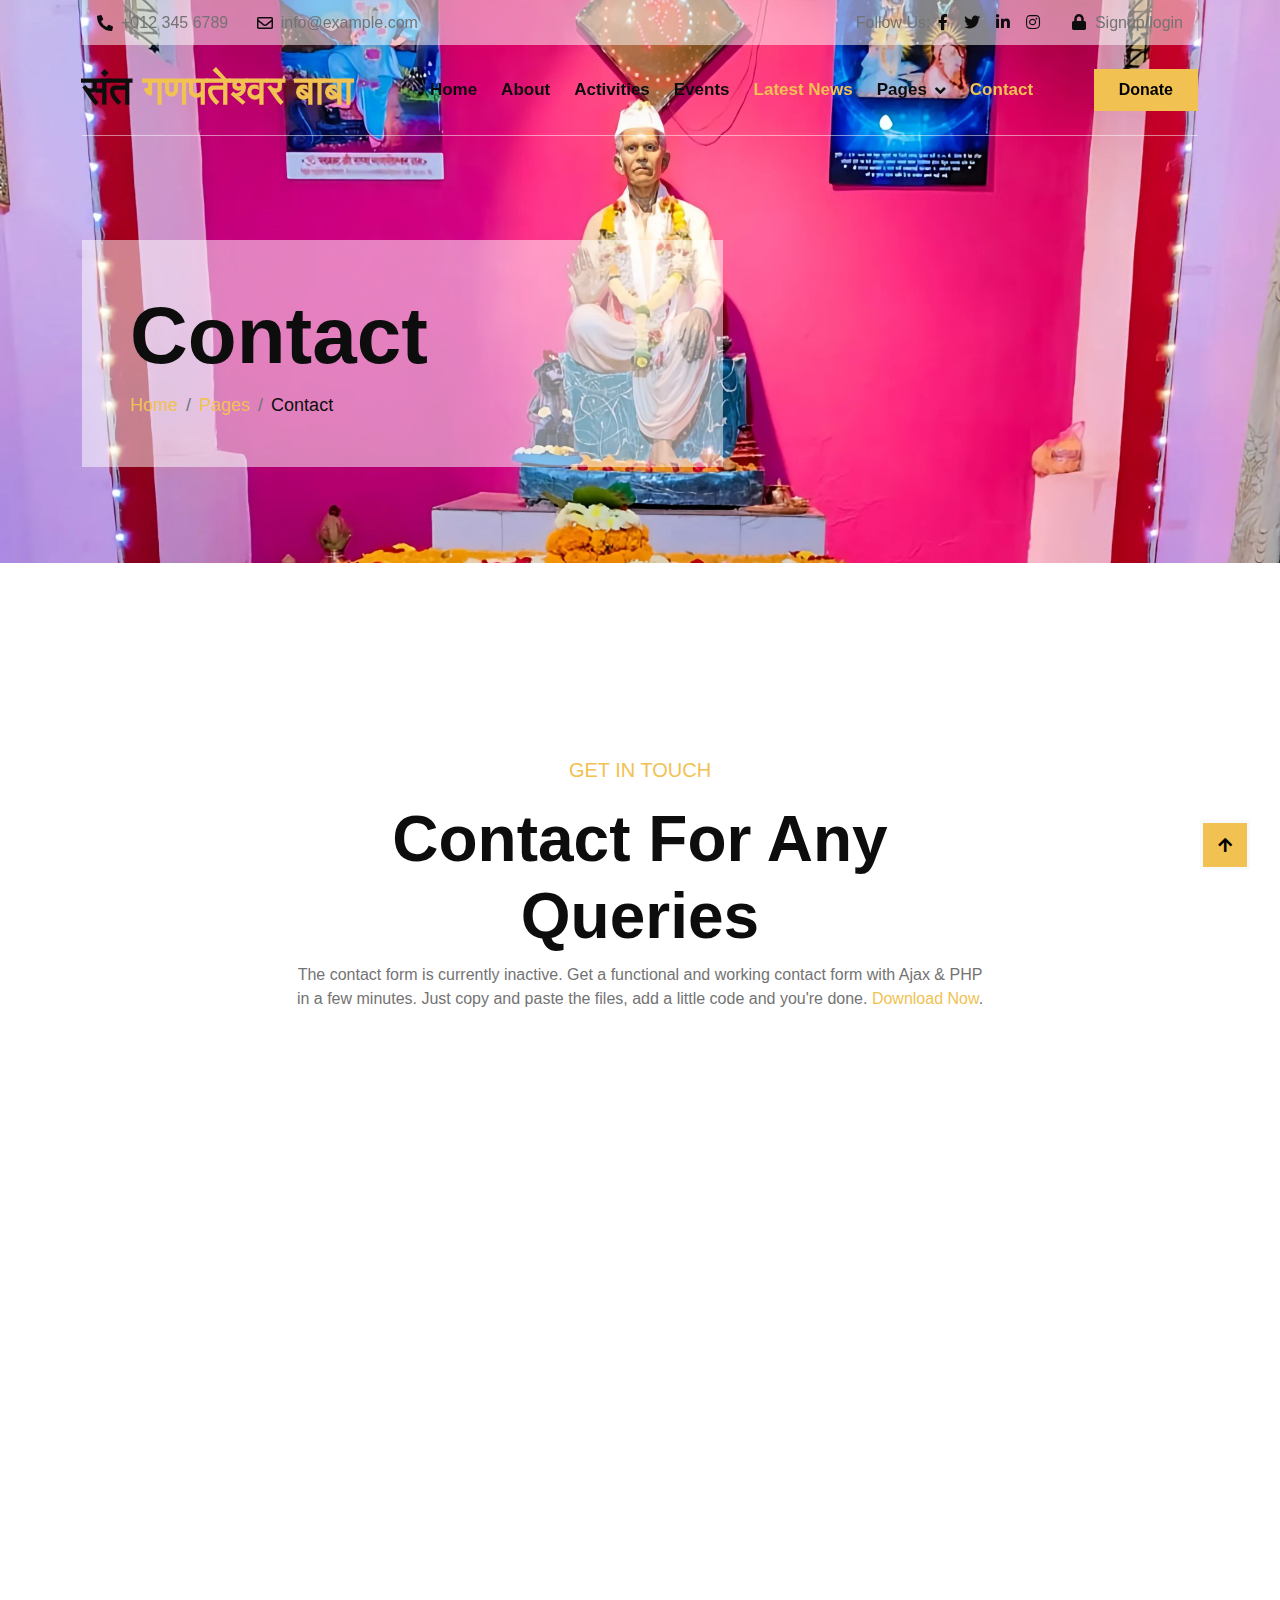
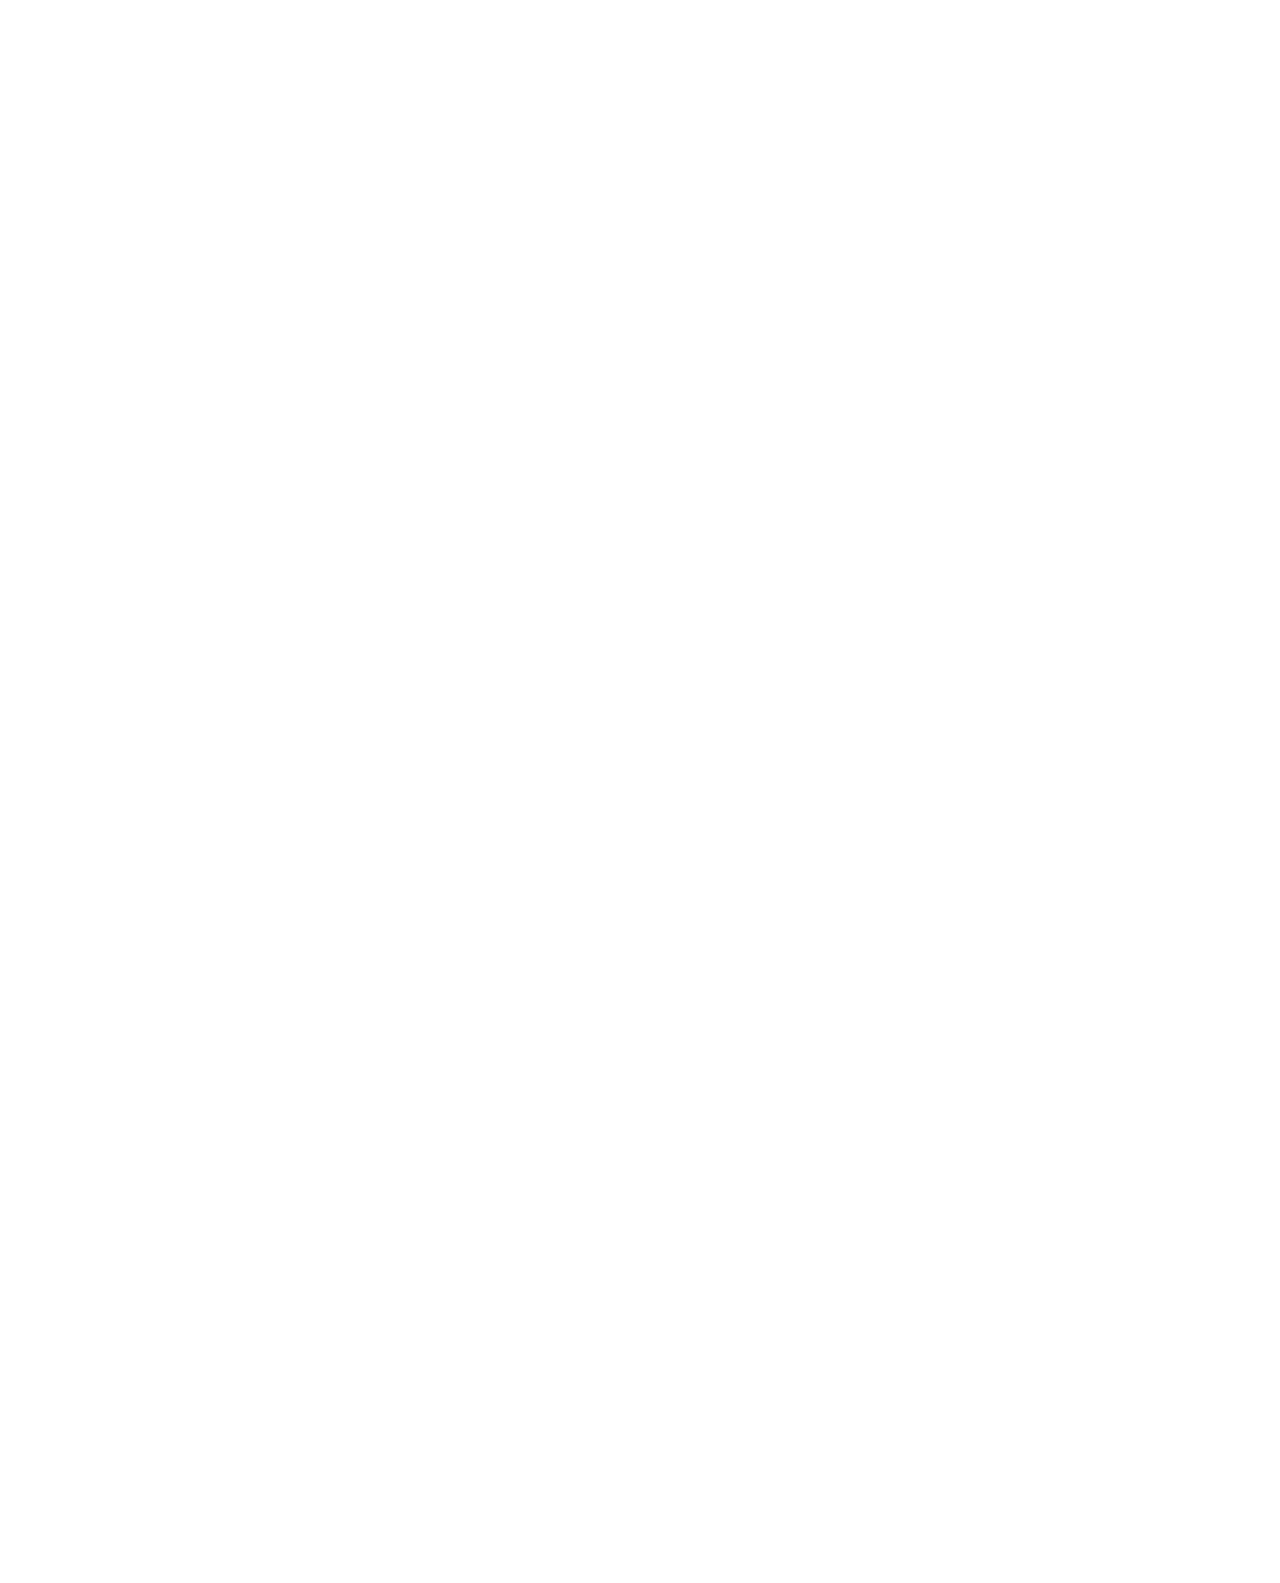
==== contact.html @ 6f790720 "first" ====
<!DOCTYPE html>
<html lang="en">

    <head>
        <meta charset="utf-8">
        <title>THEMosque - Mosque Website Template</title>
        <meta content="width=device-width, initial-scale=1.0" name="viewport">
        <meta content="" name="keywords">
        <meta content="" name="description">

        <!-- Google Web Fonts -->
        <link rel="preconnect" href="https://fonts.googleapis.com">
        <link rel="preconnect" href="https://fonts.gstatic.com" crossorigin>
        <link href="https://fonts.googleapis.com/css2?family=Open+Sans:wght@300;400;500;600;700&family=Pacifico&display=swap" rel="stylesheet">

        <!-- Icon Font Stylesheet -->
        <link rel="stylesheet" href="https://use.fontawesome.com/releases/v5.15.4/css/all.css"/>
        <link href="https://cdn.jsdelivr.net/npm/bootstrap-icons@1.4.1/font/bootstrap-icons.css" rel="stylesheet">

        <!-- Libraries Stylesheet -->
        <link href="lib/animate/animate.min.css" rel="stylesheet">
        <link href="lib/owlcarousel/assets/owl.carousel.min.css" rel="stylesheet">

        <!-- Customized Bootstrap Stylesheet -->
        <link href="css/bootstrap.min.css" rel="stylesheet">

        <!-- Template Stylesheet -->
        <link href="css/style.css" rel="stylesheet">

        

    </head>

    <body>

        <!-- Spinner Start -->
        <div id="spinner" class="show w-100 vh-100 bg-white position-fixed translate-middle top-50 start-50  d-flex align-items-center justify-content-center">
            <div class="spinner-grow text-primary" role="status"></div>
        </div>
        <!-- Spinner End -->


        <!-- Topbar start -->
        <div class="container-fluid fixed-top">
            <div class="container topbar d-none d-lg-block">
                <div class="topbar-inner">
                    <div class="row gx-0">
                        <div class="col-lg-7 text-start">
                            <div class="h-100 d-inline-flex align-items-center me-4">
                                <span class="fa fa-phone-alt me-2 text-dark"></span>
                                <a href="#" class="text-secondary"><span>+012 345 6789</span></a>
                            </div>
                            <div class="h-100 d-inline-flex align-items-center">
                                <span class="far fa-envelope me-2 text-dark"></span>
                                <a href="#" class="text-secondary"><span>info@example.com</span></a>
                            </div>
                        </div>
                        <div class="col-lg-5 text-end">
                            <div class="h-100 d-inline-flex align-items-center">
                                <span class="text-body">Follow Us:</span>
                                <a class="text-dark px-2" href=""><i class="fab fa-facebook-f"></i></a>
                                <a class="text-dark px-2" href=""><i class="fab fa-twitter"></i></a>
                                <a class="text-dark px-2" href=""><i class="fab fa-linkedin-in"></i></a>
                                <a class="text-dark px-2" href=""><i class="fab fa-instagram"></i></a>
                                <a class="text-body ps-4" href=""><i class="fa fa-lock text-dark me-1"></i> Signup/login</a>
                            </div>
                        </div>
                    </div>
                </div>
            </div>
            <div class="container">
                <nav class="navbar navbar-light navbar-expand-lg py-3">
                    <a href="index.html" class="navbar-brand">
                        <h1 class="mb-0">संत <span class="text-primary">गणपतेश्वर बाबा</span> </h1>
                    </a>
                    <button class="navbar-toggler" type="button" data-bs-toggle="collapse" data-bs-target="#navbarCollapse">
                        <span class="fa fa-bars text-primary"></span>
                    </button>
                    <div class="collapse navbar-collapse bg-white" id="navbarCollapse">
                        <div class="navbar-nav ms-lg-auto mx-xl-auto">
                            <a href="index.html" class="nav-item nav-link">Home</a>
                            <a href="about.html" class="nav-item nav-link">About</a>
                            <a href="activity.html" class="nav-item nav-link">Activities</a>
                            <a href="event.html" class="nav-item nav-link">Events</a>
                            <a href="LatestNews.html" class="nav-item nav-link active">Latest News</a>
                            <div class="nav-item dropdown">
                                <a href="#" class="nav-link dropdown-toggle" data-bs-toggle="dropdown">Pages</a>
                                <div class="dropdown-menu m-0 rounded-0">
                                    <a href="blog.html" class="dropdown-item">Latest Blog</a>
                                    <a href="team.html" class="dropdown-item">Our Team</a>
                                    <a href="testimonial.html" class="dropdown-item">Testimonial</a>
                                    <a href="404.html" class="dropdown-item">404 Page</a>
                                </div>
                            </div>
                            <a href="contact.html" class="nav-item nav-link active">Contact</a>
                        </div>
                        <a href="" class="btn btn-primary py-2 px-4 d-none d-xl-inline-block">Donate</a>
                    </div>
                </nav>
            </div>
        </div>
        <!-- Topbar End -->


        <!-- Hero Start -->
        <div class="container-fluid hero-header">
            <div class="container">
                <div class="row">
                    <div class="col-lg-7">
                        <div class="hero-header-inner animated zoomIn">
                            <h1 class="display-1 text-dark">Contact</h1>
                            <ol class="breadcrumb mb-0">
                                <li class="breadcrumb-item"><a href="#">Home</a></li>
                                <li class="breadcrumb-item"><a href="#">Pages</a></li>
                                <li class="breadcrumb-item text-dark" aria-current="page">Contact</li>
                            </ol>
                        </div>
                    </div>
                </div>
            </div>
        </div>
        <!-- Hero End -->


        <!-- Contact Start -->
        <div class="container-fluid contact py-5">
            <div class="container py-5">
                <div class="text-center mx-auto mb-5 wow fadeIn" data-wow-delay="0.1s" style="max-width: 700px;">
                    <p class="fs-5 text-uppercase text-primary">Get In Touch</p>
                    <h1 class="display-3">Contact For Any Queries</h1>
                    <p class="mb-0">The contact form is currently inactive. Get a functional and working contact form with Ajax & PHP in a few minutes. Just copy and paste the files, add a little code and you're done. <a href="https://htmlcodex.com/contact-form">Download Now</a>.</p>
                </div>
                <div class="row g-4 wow fadeIn" data-wow-delay="0.3s">
                    <div class="col-sm-6">
                        <input type="text" class="form-control bg-transparent p-3" placeholder="Your Name">
                    </div>
                    <div class="col-sm-6">
                        <input type="email" class="form-control bg-transparent p-3" placeholder="Your Email">
                    </div>
                    <div class="col-12">
                        <input type="text" class="form-control bg-transparent p-3" placeholder="Subject">
                    </div>
                    <div class="col-12">
                        <textarea class="w-100 form-control bg-transparent p-3" rows="6" cols="10" placeholder="Your Message"></textarea>
                    </div>
                    <div class="col-12 text-center">
                        <button class="btn btn-primary border-0 py-3 px-5" type="button">Send Message</button>
                    </div>
                </div>
                <div class="map-con">
                    <iframe src="https://www.google.com/maps/embed?pb=!1m18!1m12!1m3!1d10113.418155256079!2d77.96972484585173!3d20.811874123589213!2m3!1f0!2f0!3f0!3m2!1i1024!2i768!4f13.1!3m3!1m2!1s0x3bd402550335ae75%3A0x592abb62dbc063fa!2sChandur%20Railway%2C%20Maharashtra%20444904!5e0!3m2!1sen!2sin!4v1732513364538!5m2!1sen!2sin" width="100%" height="600" style="border:0;" allowfullscreen="" loading="lazy" referrerpolicy="no-referrer-when-downgrade"></iframe>
                </div>
            </div>
        </div>
        <!-- Contact Start -->


        <!-- Footer Start -->
        <div class="container-fluid footer pt-5 wow fadeIn" data-wow-delay="0.1s">
            <div class="container py-5">
                <div class="row py-5">
                    <div class="col-lg-7">
                        <h1 class="text-light mb-0">Subscribe our newsletter</h1>
                        <p class="text-secondary">Get the latest news and other tips</p>
                    </div>
                    <div class="col-lg-5">
                        <div class="position-relative mx-auto">
                            <input class="form-control border-0 w-100 py-3 ps-4 pe-5" type="text" placeholder="Your email">
                            <button type="button" class="btn btn-primary py-2 position-absolute top-0 end-0 mt-2 me-2">Subcribe</button>
                        </div>
                    </div>
                    <div class="col-12">
                        <div class="border-top border-secondary"></div>
                    </div>
                </div>
                <div class="row g-4 footer-inner">
                    <div class="col-md-6 col-lg-6 col-xl-3">
                        <div class="footer-item mt-5">
                            <h4 class="text-light mb-4">संत <span class="text-primary">गणपतेश्वर बाबा</span></h4>
                            <p class="mb-4 text-secondary">Nostrud exertation ullamco labor nisi aliquip ex ea commodo consequat duis aute irure dolor in reprehenderit in voluptate velit esse cillum dolore.</p>
                            <a href="" class="btn btn-primary py-2 px-4">Donate Now</a>
                        </div>
                    </div>
                    <div class="col-md-6 col-lg-6 col-xl-3">
                        <div class="footer-item mt-5">
                            <h4 class="text-light mb-4">Our Temple</h4>
                            <div class="d-flex flex-column">
                                <h6 class="text-secondary mb-0">Our Address</h6>
                                <div class="d-flex align-items-center border-bottom py-4">
                                    <span class="flex-shrink-0 btn-square bg-primary me-3 p-4"><i class="fa fa-map-marker-alt text-dark"></i></span>
                                    <a href="" class="text-body">Chandur-railway , Amravati, India, Maharashtra</a>
                                </div>
                                <h6 class="text-secondary mt-4 mb-0">Our Mobile</h6>
                                <div class="d-flex align-items-center py-4">
                                    <span class="flex-shrink-0 btn-square bg-primary me-3 p-4"><i class="fa fa-phone-alt text-dark"></i></span>
                                    <a href="" class="text-body">+012 345 67890</a>
                                </div>
                            </div>
                        </div>
                    </div>
                    <div class="col-md-6 col-lg-6 col-xl-3">
                        <div class="footer-item mt-5">
                            <h4 class="text-light mb-4">Explore Link</h4>
                            <div class="d-flex flex-column align-items-start">
                                <a class="text-body mb-2" href=""><i class="fa fa-check text-primary me-2"></i>Home</a>
                                <a class="text-body mb-2" href=""><i class="fa fa-check text-primary me-2"></i>About Us</a>
                                <a class="text-body mb-2" href=""><i class="fa fa-check text-primary me-2"></i>Our Features</a>
                                <a class="text-body mb-2" href=""><i class="fa fa-check text-primary me-2"></i>Contact us</a>
                                <a class="text-body mb-2" href=""><i class="fa fa-check text-primary me-2"></i>Our Blog</a>
                                <a class="text-body mb-2" href=""><i class="fa fa-check text-primary me-2"></i>Our Events</a>
                                <a class="text-body mb-2" href=""><i class="fa fa-check text-primary me-2"></i>Donations</a>
                                <a class="text-body mb-2" href=""><i class="fa fa-check text-primary me-2"></i>Sermons</a>
                            </div>
                        </div>
                    </div>
                    <div class="col-md-6 col-lg-6 col-xl-3">
                        <div class="footer-item mt-5">
                            <h4 class="text-light mb-4">Latest Post</h4>
                            <div class="d-flex border-bottom border-secondary py-4">
                                <img src="img/blog-mini-1.jpg" class="img-fluid flex-shrink-0" alt="">
                                <div class="ps-3">
                                    <p class="mb-0 text-muted">01 Jan 2045</p>
                                    <a href="" class="text-body">Lorem ipsum dolor sit amet elit eros vel</a>
                                </div>
                            </div>
                            <div class="d-flex py-4">
                                <img src="img/blog-mini-2.jpg" class="img-fluid flex-shrink-0" alt="">
                                <div class="ps-3">
                                    <p class="mb-0 text-muted">01 Jan 2045</p>
                                    <a href="" class="text-body">Lorem ipsum dolor sit amet elit eros vel</a>
                                </div>
                            </div>
                        </div>
                    </div>
                </div>
            </div>
            <div class="container py-4">
                <div class="border-top border-secondary pb-4"></div>
                <div class="row">
                    <div class="col-md-6 text-center text-md-start mb-3 mb-md-0">
                        &copy; <a class="border-bottom" href="#">https://www.royalswebtechpvtltd.com/</a>, All Right Reserved.
                    </div>
                    <div class="col-md-6 text-center text-md-end">
                        <!--/*** This template is free as long as you keep the below author’s credit link/attribution link/backlink. ***/-->
                        <!--/*** If you'd like to use the template without the below author’s credit link/attribution link/backlink, ***/-->
                        <!--/*** you can purchase the Credit Removal License from "https://htmlcodex.com/credit-removal". ***/-->
                        Designed By <a class="border-bottom" href="https://www.royalswebtechpvtltd.com/">Royals Webtech PVT.LTD</a>
                    </div>
                </div>
            </div>
        </div>
        <!-- Footer End -->


        <!-- Back to Top -->
        <a href="#" class="btn btn-primary border-3 border-light back-to-top"><i class="fa fa-arrow-up"></i></a>   

        
        <!-- JavaScript Libraries -->
        <script src="https://ajax.googleapis.com/ajax/libs/jquery/3.6.4/jquery.min.js"></script>
        <script src="https://cdn.jsdelivr.net/npm/bootstrap@5.0.0/dist/js/bootstrap.bundle.min.js"></script>
        <script src="lib/wow/wow.min.js"></script>
        <script src="lib/easing/easing.min.js"></script>
        <script src="lib/waypoints/waypoints.min.js"></script>
        <script src="lib/owlcarousel/owl.carousel.min.js"></script>

        <!-- Template Javascript -->
        <script src="js/main.js"></script>
    </body>

</html>
---- css/style.css ----
/*** Spinner Start ***/

#spinner {
    opacity: 0;
    visibility: hidden;
    transition: opacity .8s ease-out, visibility 0s linear .5s;
    z-index: 99999;
}

#spinner.show {
    transition: opacity .8s ease-out, visibility 0s linear .0s;
    visibility: visible;
    opacity: 1;
}

.wow,
.animated {
    animation-duration: 2s !important;
}

/*** Spinner End ***/

.back-to-top {
    position: fixed;
    right: 30px;
    bottom: 30px;
    display: flex;
    width: 50px;
    height: 50px;
    align-items: center;
    justify-content: center;
    transition: 0.5s;
    z-index: 99;
}

.back-to-top:hover {
    background: var(--bs-dark);
    color: var(--bs-primary);
}

h1, h2, h3, .h1, .h2, .h3 {
    font-weight: 700 !important;
    font-family: 'Open', sans-serif !important;
}

h4, h5, h6, .h4, .h5, .h6 {
    font-weight: 600 !important;
    font-family: 'Open', sans-serif !important;
}

.py-6 {
    padding-top: 6rem;
    padding-bottom: 6rem;
}


/*** Button Start ***/

.btn {
    font-weight: 600;
    transition: .5s;
}

.btn-square {
    width: 38px;
    height: 38px;
}

.btn-sm-square {
    width: 32px;
    height: 32px;
}

.btn-md-square {
    width: 46px;
    height: 46px;
}

.btn-lg-square {
    width: 58px;
    height: 58px;
}

.btn-square,
.btn-sm-square,
.btn-md-square,
.btn-lg-square {
    padding: 0;
    display: flex;
    align-items: center;
    justify-content: center;
    font-weight: normal;
}

.btn.btn-primary:hover {
    color: var(--bs-primary) !important;
    background: var(--bs-dark) !important;
    border-color: var(--bs-dark) !important;
}

.btn.btn-dark:hover {
    color: var(--bs-dark) !important;
    background: var(--bs-primary) !important;
    border-color: var(--bs-primary) !important;
}
/*** Button End ***/


/*** Topbar Start ***/
.topbar .topbar-inner {
    height: 45px;
    padding: 10px 15px;
    background: rgba(255, 255, 255, .5);
}

.topbar a,
.topbar a i {
    transition: 0.5s;
}

.topbar a:hover,
.topbar a i:hover {
    color: var(--bs-primary) !important;
}
/*** Topbar End ***/


/*** Navbar Start ***/
.fixed-top {
    transition: .5s;
}

.navbar {
    border-bottom: 1px solid rgba(255, 255, 255, .5);
}

.navbar .navbar-nav .nav-link {
    padding: 12px;
    color: var(--bs-dark);
    font-size: 17px;
    font-weight: 600;
    transition: .5s;
}

.navbar .navbar-nav .nav-link:hover,
.navbar .navbar-nav .nav-link.active,
.fixed-top.bg-white .navbar .navbar-nav .nav-link:hover,
.fixed-top.bg-white .navbar .navbar-nav .nav-link.active {
    color: var(--bs-primary);
}

.navbar .dropdown-toggle::after {
    border: none;
    content: "\f107";
    font-family: "Font Awesome 5 Free";
    font-weight: 700;
    vertical-align: middle;
    margin-left: 8px;
}

@media (min-width: 992px) {
    .navbar-collapse {
        background: transparent !important;
    }

    .navbar .nav-item .dropdown-menu {
        display: block;
        visibility: hidden;
        top: 100%;
        transform: rotateX(-75deg);
        transform-origin: 0% 0%;
        border: 0;
        transition: .5s;
        opacity: 0;
    }

    .navbar .nav-item:hover .dropdown-menu {
        transform: rotateX(0deg);
        visibility: visible;
        background: var(--bs-light) !important;
        transition: .5s;
        opacity: 1;
    }
}

.navbar-toggler {
    background: var(--bs-secondary);
    color: var(--bs-light) !important;
    padding: 10px 20px;
    border: 2px solid var(--bs-primary) !important;
    box-shadow: none !important;
}
/*** Navbar End ***/


/*** Hero Header ***/
.hero-header {
    margin-bottom: 6rem;
    padding-top: 15rem;
    padding-bottom: 6rem;
    background: url("../img/BabaIMG1.jpeg"), center center no-repeat;
    background-size: cover;
}

.hero-header .hero-header-inner {
    padding: 3rem;
    background: rgba(255, 255, 255, .5);
}

@media (max-width: 992px) {
    .hero-header {
        padding-top: 12rem;
    }
}

.hero-header .breadcrumb-item {
    font-size: 18px;
}
/*** Hero Header ***/


/*** About Start ***/
.about a.btn.btn-light:hover {
    background: var(--bs-dark) !important;
    color: var(--bs-primary) !important;
    border: 0;
}
/*** About End ***/


/*** Activities Start ***/
.activities .activities-item {
    height: 100%;
    display: flex;
    align-items: center;
    justify-content: center;
    box-shadow: 0 0 45px rgba(12, 18, 20, .08);
    transition: 0.5s;
}

.activities .activities-item:hover {
    background: var(--bs-primary) !important;
    color: var(--bs-dark) !important;
}

.activities .activities-item:hover a {
    background: var(--bs-light) !important;
    color: var(--bs-dark) !important;
}

.activities .activities-item:hover a:hover {
    background: var(--bs-dark) !important;
    color: var(--bs-primary) !important;
}
/*** Activities End ***/


/*** Events Start ***/
.event-item img {
    transition: 0.5s;
}

.event .event-item a {
    transition: 0.5s;
}

.event-item:hover img {
    transition: 0.5s;
    transform: scale(1.2)
}

.event-item a:hover {
    background: var(--bs-dark);
    color: var(--bs-primary);
    opacity: 0.5s;
}
/*** Events End ***/


/*** Sermon Start ***/
.sermon .sermon-item {
    height: 100%;
    box-shadow: 0 0 45px rgba(0, 0, 0, .08);
}

.sermon-item img {
    transition: 0.5s;
}

.sermon-item:hover img {
    transform: scale(1.2)
}

.sermon-item .sermon-meta a,
.sermon-item .sermon-meta a i {
    transition: 0.5s;
}

.sermon-item .sermon-meta a:hover,
.sermon-item .sermon-meta a i:hover {
    color: var(--bs-primary) !important;
}
/*** Sermon End ***/


/*** Blog Start ***/
.blog-item {
    height: 100%;
    box-shadow: 0 0 45px rgba(0, 0, 0, .08);
}

.blog-item img {
    transition: 0.5s;
}

.blog-item:hover img {
    transform: scale(1.2)
}

.blog-item .blog-meta a,
.blog-item .blog-meta a i {
    transition: 0.5s;
}

.blog-item .blog-meta a:hover,
.blog-item .blog-meta a i:hover {
    color: var(--bs-primary) !important;
}
/*** Blog End ***/


/*** Team Start ***/
.team .team-img {
    height: 100%;
    padding: 25px;
    background: var(--bs-white);
    overflow: hidden;
    box-shadow: 0 0 45px rgba(0, 0, 0, .08);
}

.team .team-img img {
    width: 100%;
    height: 100%;
    object-fit: cover;
}

.team .team-item {
    position: relative;
    overflow: hidden;
}

.team .team-item img {
    transition: 0.5s;
}

.team .team-item:hover img {
    transform: scale(1.2);
}

.team .team-item .team-content {
   position: absolute;
   width: 100%;
   height: 100%;
   top: 0;
   left: 0;
   padding: 15px;
   transform: translateX(-50%, -50%);
   display: flex;
   align-items: center;
   justify-content: center;
   opacity: 0;
   transition: 0.5s;
}

.team .team-item:hover .team-content {
    opacity: 1;
    background: rgba(241, 193, 82, .7);
}
/*** Team End ***/


/*** testimonial Start ***/
.testimonial-item {
    background: var(--bs-light);
    padding: 40px;
}

.testimonial-carousel .owl-item img {
    width: 100px;
    height: 100px;
}

.testimonial-carousel {
    position: relative;
    padding-left: 60px;
    padding-right: 60px;
}

.testimonial-carousel .owl-nav .owl-prev,
.testimonial-carousel .owl-nav .owl-next {
    display: flex;
    align-items: center;
    justify-content: center;
    position: absolute;
    width: 60px;
    height: 40px;
    background: var(--bs-primary);
    color: var(--bs-dark);
    font-size: 22px;
    top: 50%;
    left: 0px;
    transform: translateY(-50%);
    transition: .5s;
}

.testimonial-carousel .owl-nav .owl-prev:hover {
    background: var(--bs-dark) !important;
    color: var(--bs-primary) !important;
}

.testimonial-carousel .owl-nav .owl-next {
    left: auto;
    right: 0px;
}

.testimonial-carousel .owl-nav .owl-next:hover {
    background: var(--bs-dark) !important;
    color: var(--bs-primary) !important;
}
/*** testimonial End ***/


/*** Footer Start ***/
.footer {
    margin-top: 6rem;
    background: var(--bs-dark);
}

.footer .footer-item p {
    font-size: 16px;
    line-height: 35px;
}

.footer .border-top,
.footer .border-bottom {
    border-color: rgba(255, 255, 255, .08) !important;
}

.footer button {
    border: 0;
    transition: 0.5s;
}

.footer button:hover {
    background: var(--bs-dark);
    color: var(--bs-primary);
}

.footer-item a.btn.btn-light:hover {
    background: var(--bs-primary);
    color: var(--bs-dark) !important;
    border: var(--bs-primary);
}

.footer-item a,
.footer-item a i {
    transition: 0.5s;
}

.footer-item a:hover,
.footer-item a i:hover {
    color: var(--bs-primary) !important;
}
/*** Footer End ***/
.map-con{
    margin-top: 80px;
}
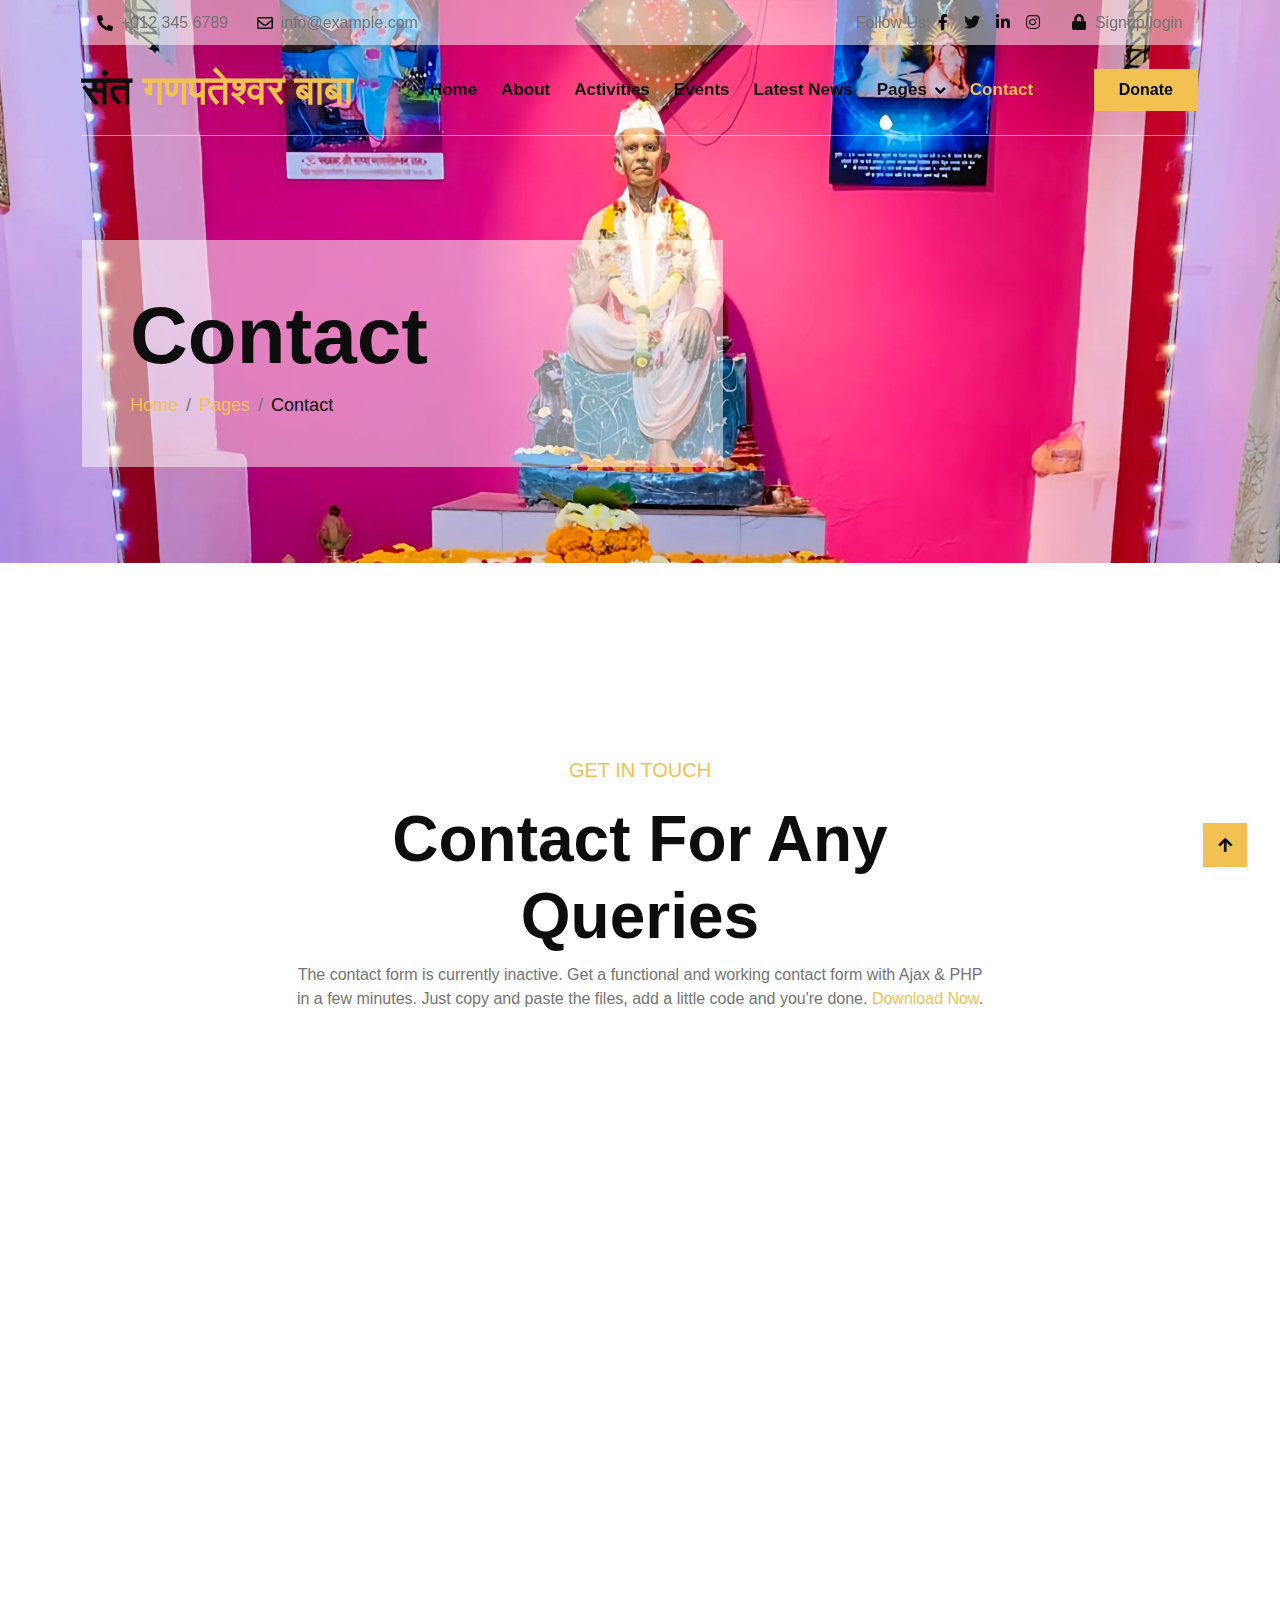
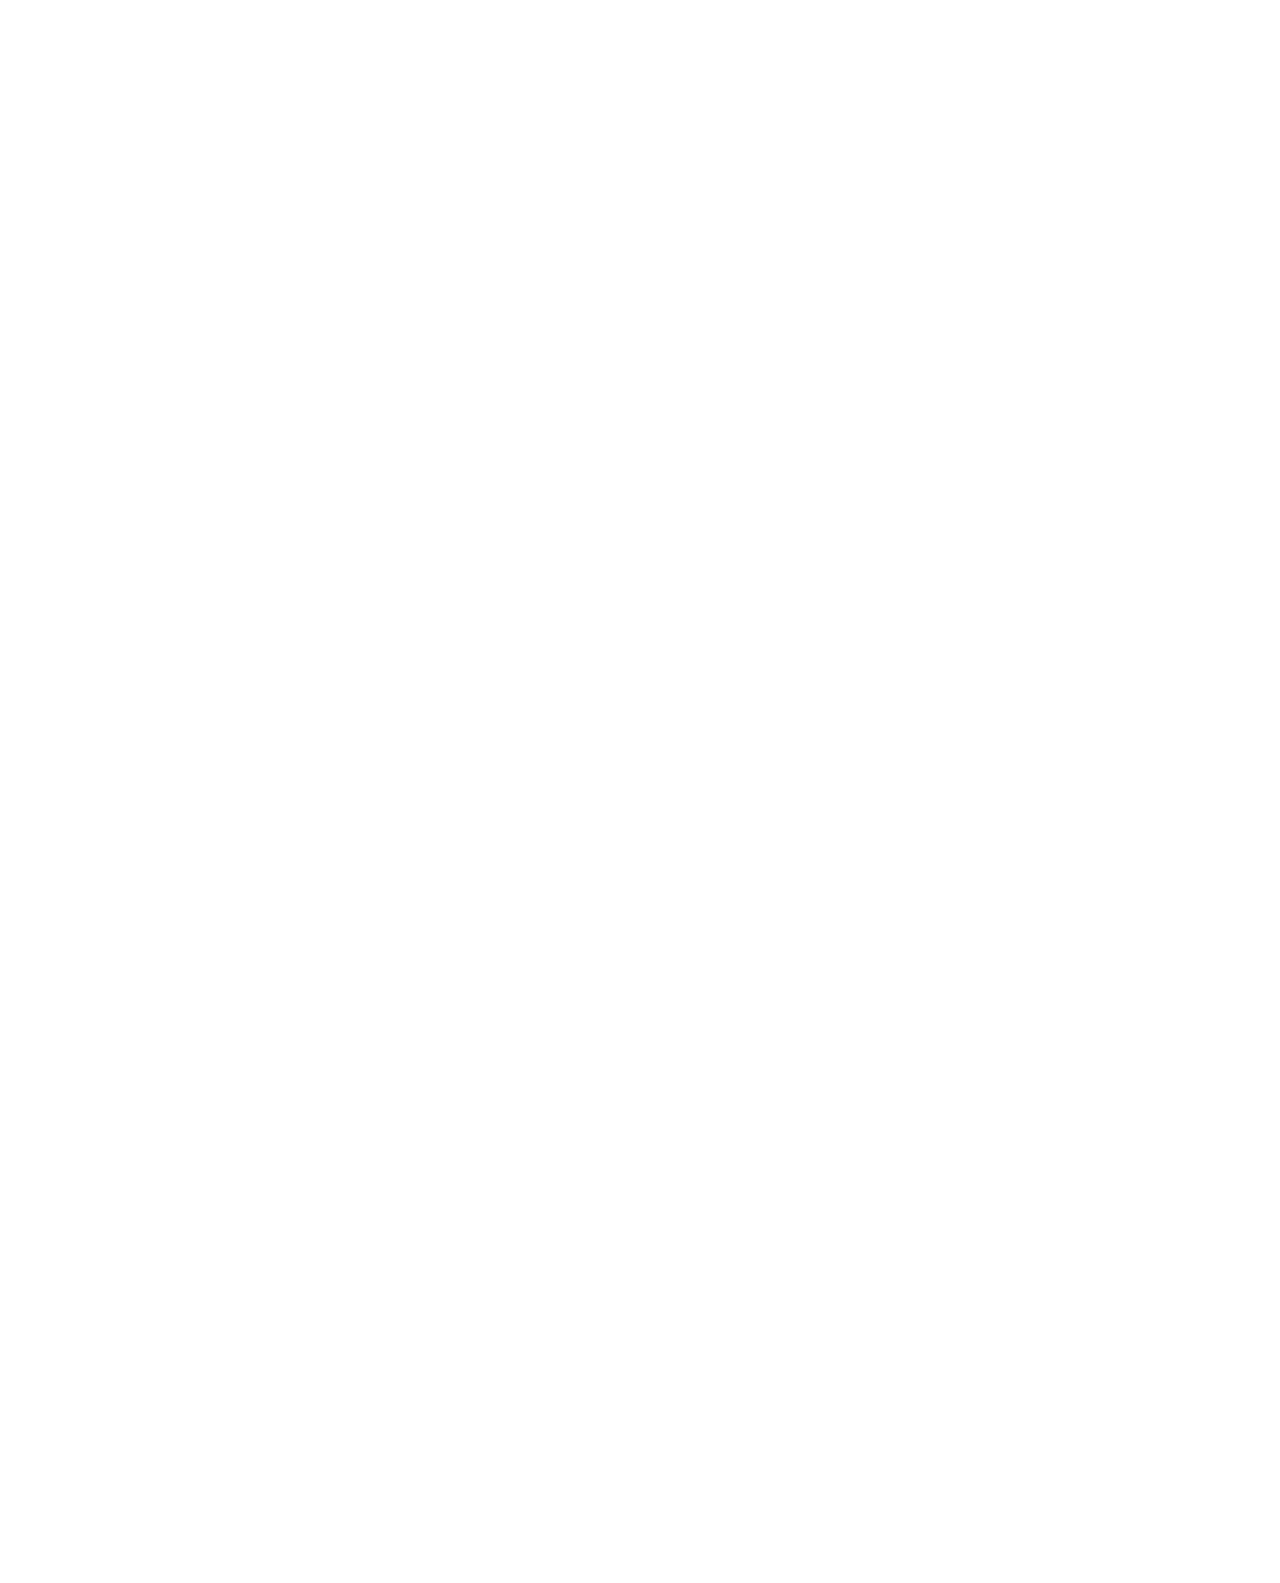
==== commit a824b01f: "first" ====
--- a/contact.html
+++ b/contact.html
@@ -79,16 +79,16 @@
                     <div class="collapse navbar-collapse bg-white" id="navbarCollapse">
                         <div class="navbar-nav ms-lg-auto mx-xl-auto">
                             <a href="index.html" class="nav-item nav-link">Home</a>
-                            <a href="about.html" class="nav-item nav-link">About</a>
-                            <a href="activity.html" class="nav-item nav-link">Activities</a>
-                            <a href="event.html" class="nav-item nav-link">Events</a>
-                            <a href="LatestNews.html" class="nav-item nav-link active">Latest News</a>
+                            <a href="" class="nav-item nav-link">About</a>
+                            <a href="" class="nav-item nav-link">Activities</a>
+                            <a href="" class="nav-item nav-link">Events</a>
+                            <a href="LatestNews.html" class="nav-item nav-link ">Latest News</a>
                             <div class="nav-item dropdown">
                                 <a href="#" class="nav-link dropdown-toggle" data-bs-toggle="dropdown">Pages</a>
                                 <div class="dropdown-menu m-0 rounded-0">
-                                    <a href="blog.html" class="dropdown-item">Latest Blog</a>
-                                    <a href="team.html" class="dropdown-item">Our Team</a>
-                                    <a href="testimonial.html" class="dropdown-item">Testimonial</a>
+                                    <a href="" class="dropdown-item">Latest Blog</a>
+                                    <a href="" class="dropdown-item">Our Team</a>
+                                    <a href="" class="dropdown-item">Testimonial</a>
                                     <a href="404.html" class="dropdown-item">404 Page</a>
                                 </div>
                             </div>
